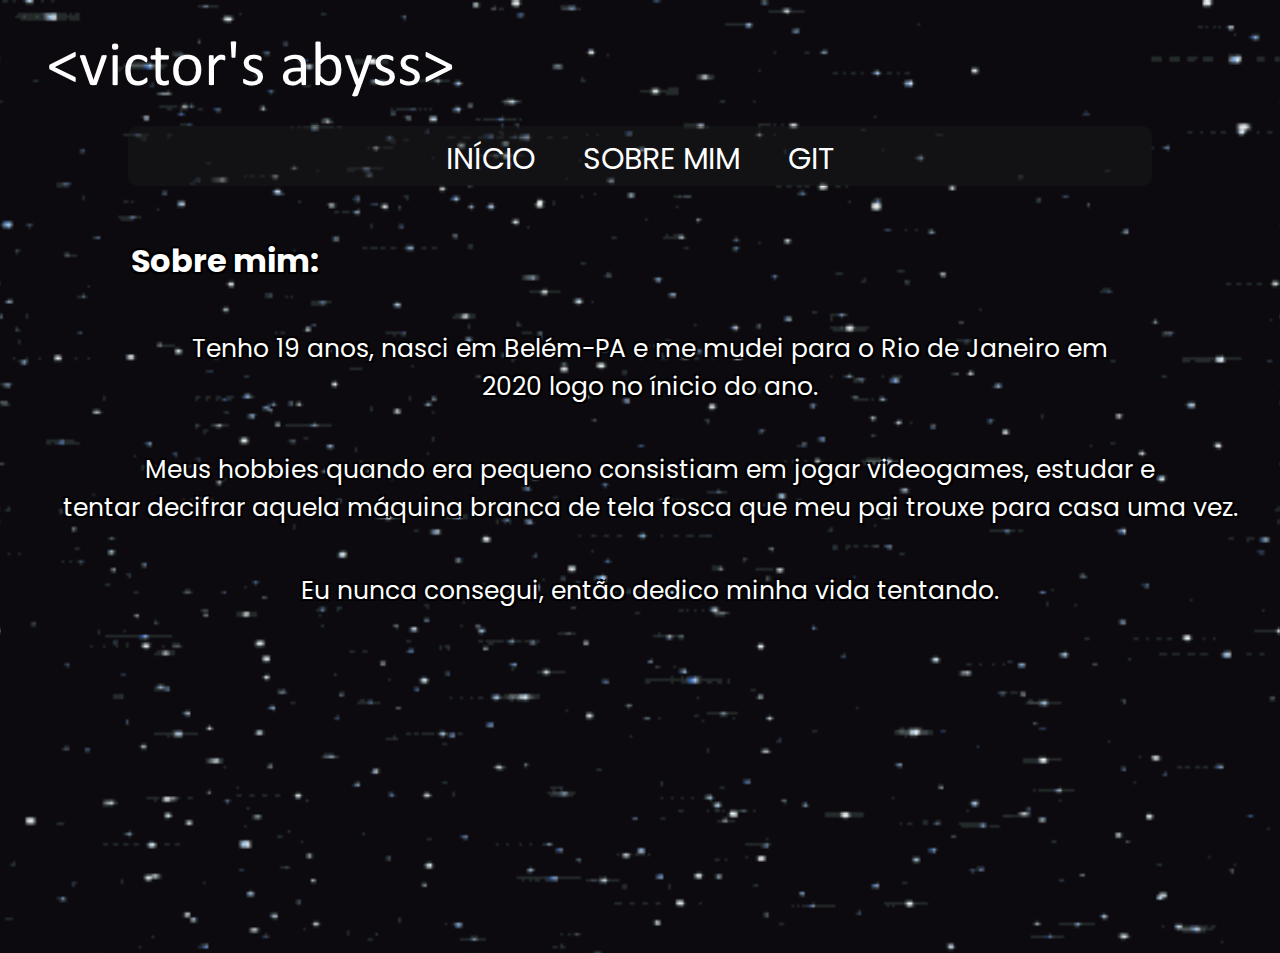
==== project website/sobremim.html @ f0f87e27 "Add files via upload" ====
<!DOCTYPE html>
<html lang="pt">
<head>
    <meta charset="UTF-8">
    <meta http-equiv="X-UA-Compatible" content="IE=edge">
    <meta name="viewport" content="width=device-width, initial-scale=1.0">
    <meta name="description" content="Tudo sobre mim. E mais um pouco.">
    <link rel="stylesheet" href="style2.css">
    <title>Sobre mim</title>
</head>
<body>
    <header>
        <img src="images/logo.png" alt="Victor's Abyss">
        <img class="photo" src="images/thisisvictor.png" alt="Foto do Victor aqui">
    </header>
    <div class="container">
        <nav>
            <a href="index.html">INÍCIO</a>
            <a href="#">SOBRE MIM</a>
            <a href="https://github.com/victorsvart" target="_blank">GIT</a>
        </nav>
    </div>
    <main>
        <h1 class="strokeme" style="padding-right: 850px">Sobre mim:</h1>
        <p class="strokeme">Tenho 19 anos, nasci em Belém-PA e me mudei para o Rio de Janeiro em <br>2020 logo no ínicio do ano.</p>
        <p class="strokeme">Meus hobbies quando era pequeno consistiam em jogar videogames, estudar e <br>tentar decifrar aquela máquina branca de tela fosca que meu pai trouxe para casa uma vez.</p>
        <p class="strokeme">Eu nunca consegui, então dedico minha vida tentando.</p>

    </main>

    <footer>

    </footer>
</body>
</html>
---- project website/style2.css ----
/* this is the style sheet for victor's abyss about me page  */

@import url('https://fonts.googleapis.com/css2?family=Poppins:ital,wght@1,100&display=swap');

html {
    height: 100%;
    font-family: 'Poppins', sans-serif;
}

body {
    background-color: #2F3035;
    background-size: cover;
    background-image: url(videos/giphy.gif);
}
.container {
    margin-left: auto;
    margin-right: auto;
    margin-top: auto;
    margin-bottom: auto;
    width: 1024px;
}

header {
    height: 118px;
    width: 1280px;
    margin-left: -10px;
}

nav {
    background-color: rgba(27, 27, 27, 0.438);
    height: 40px;
    width: 1024px;
    text-align: center;
    font-size: 30px;
    padding-top: 10px;
    padding-bottom: 10px;
    border-radius: 10px;
}

nav a {
    text-decoration: none;
    padding-right: 20px;
    padding-left: 20px;
}

a {
    color: white;
}

main {
    /*width: 1200px;  if i want to have the text 100% aligned, just delete width */
    height: 737px;
    text-align: center;
    padding-top: 30px;
    padding-left: 20px;
    
}

main p{
    padding-top: 20px;
    font-size: 25px;
    text-align: center;
}








/* my photo's position */

.photo {
    margin-left: 1450px;
    margin-top: -100px;
}

/* text outlines */
.strokeme {
    color: white;
    text-shadow:
    -2px -2px 0 #000,
    2px -2px 0 #000,
    -2px 2px 0 #000,
    2px 2px 0 #000;  
}

/* background video */
.showcase {
    position: absolute;
    right: 0;
    width: 100%;
    z-index: -1;
}
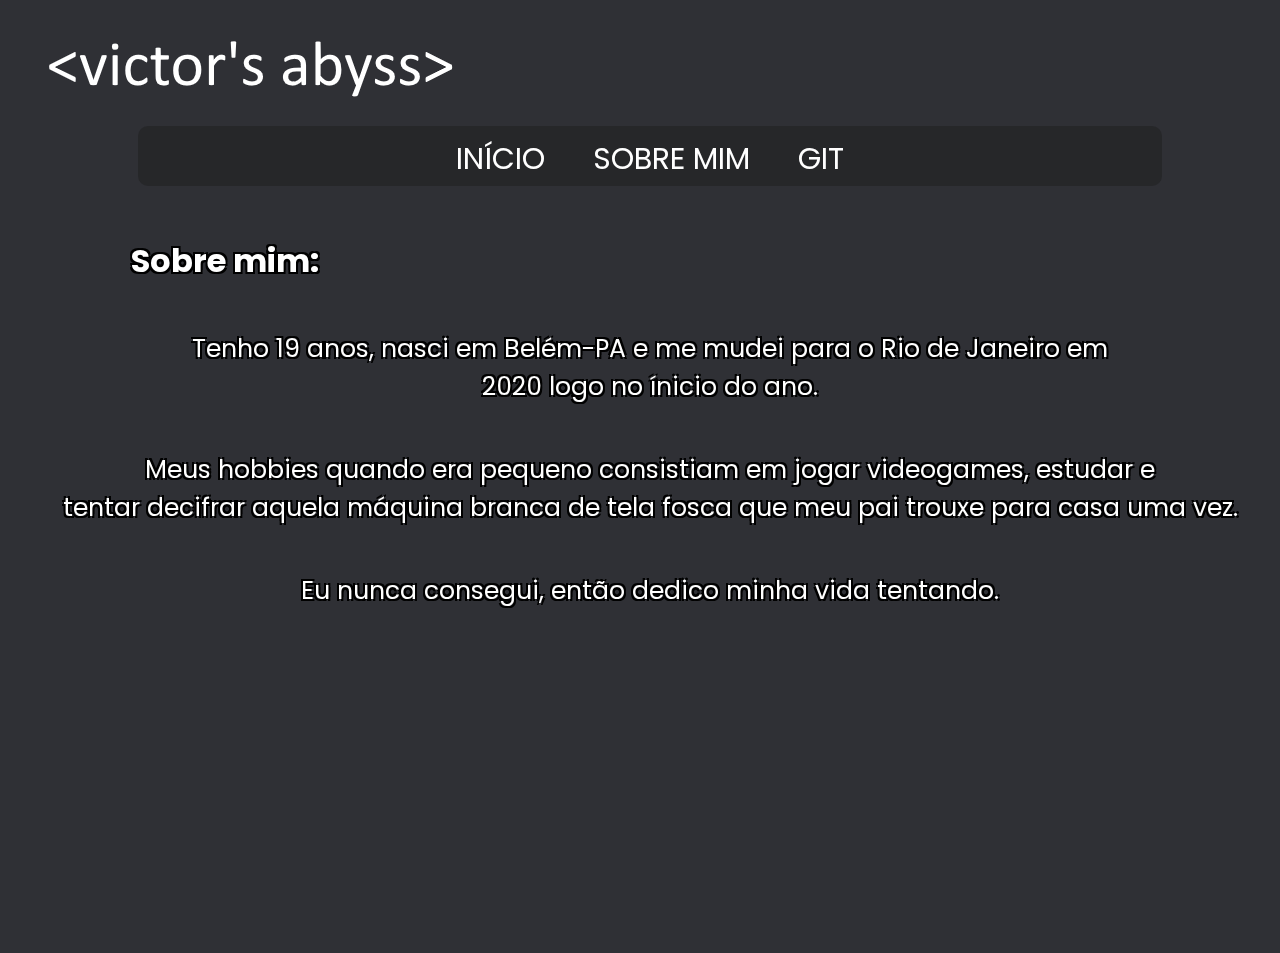
==== commit cb0804f2: "Add files via upload" ====
--- a/project website/sobremim.html
+++ b/project website/sobremim.html
@@ -9,8 +9,13 @@
     <title>Sobre mim</title>
 </head>
 <body>
+    <video id="myVideo" autoplay muted loop id="myVideo">
+        <source src="videos/neutron.mp4" type="video/mp4">
+      </video>
     <header>
-        <img src="images/logo.png" alt="Victor's Abyss">
+        <a href="index.html">
+            <img src="images/logo.png" alt="Victor's Abyss">
+        </a>
         <img class="photo" src="images/thisisvictor.png" alt="Foto do Victor aqui">
     </header>
     <div class="container">
--- a/project website/style2.css
+++ b/project website/style2.css
@@ -10,7 +10,6 @@
 body {
     background-color: #2F3035;
     background-size: cover;
-    background-image: url(videos/giphy.gif);
 }
 .container {
     margin-left: auto;
@@ -35,6 +34,7 @@
     padding-top: 10px;
     padding-bottom: 10px;
     border-radius: 10px;
+    margin-left: 10px;
 }
 
 nav a {
@@ -45,6 +45,18 @@
 
 a {
     color: white;
+}
+
+#myVideo {
+    width: 1920px;
+    height: 1080px;
+    position: fixed;
+    right: 0;
+    bottom: 0;
+    min-width: 100%;
+    min-height: 100%;
+    z-index: -2;
+    filter: brightness(50%);
 }
 
 main {
